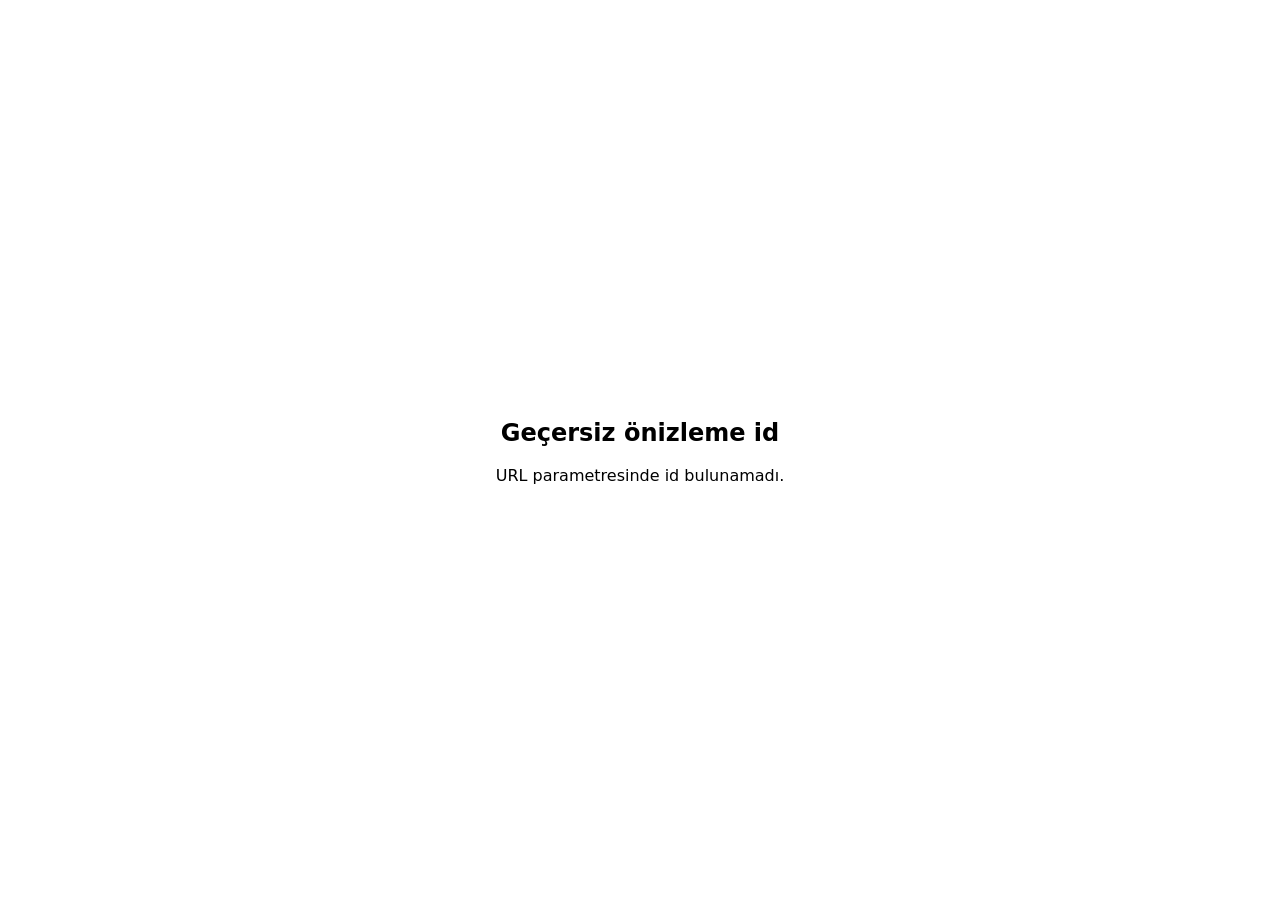
==== preview.html @ 73cdb20a "Add files via upload" ====
<!doctype html>
<html lang="tr">
<head>
  <meta charset="utf-8">
  <meta name="viewport" content="width=device-width,initial-scale=1">
  <title>Önizleme</title>
  <style>
    html,body{height:100%;margin:0;font-family:Inter,system-ui,Arial;background:#fff}
    .notice{position:fixed;left:12px;top:12px;background:#fff;border:1px solid #eee;padding:8px 10px;border-radius:8px;box-shadow:0 6px 18px rgba(0,0,0,0.06)}
  </style>
</head>
<body>
  <div id="root"></div>
  <div class="notice" id="notice" style="display:none"></div>
  <script>
    // read id parameter and load from localStorage
    function param(name){
      const u = new URL(location.href);
      return u.searchParams.get(name);
    }
    const id = param('id');
    const notice = document.getElementById('notice');
    if(!id){
      document.body.innerHTML = '<div style="display:flex;align-items:center;justify-content:center;height:100vh"><div style="text-align:center"><h2>Geçersiz önizleme id</h2><p>URL parametresinde id bulunamadı.</p></div></div>';
    } else {
      const html = localStorage.getItem(id);
      if(!html){
        document.body.innerHTML = '<div style="display:flex;align-items:center;justify-content:center;height:100vh"><div style="text-align:center"><h2>Kaydedilmiş içerik bulunamadı</h2><p>İçerik yerel depolamada mevcut değil veya silinmiş.</p></div></div>';
      } else {
        // inject the saved html into the page safely by replacing the document
        document.open();
        document.write(html);
        document.close();
      }
    }
  </script>
</body>
</html>
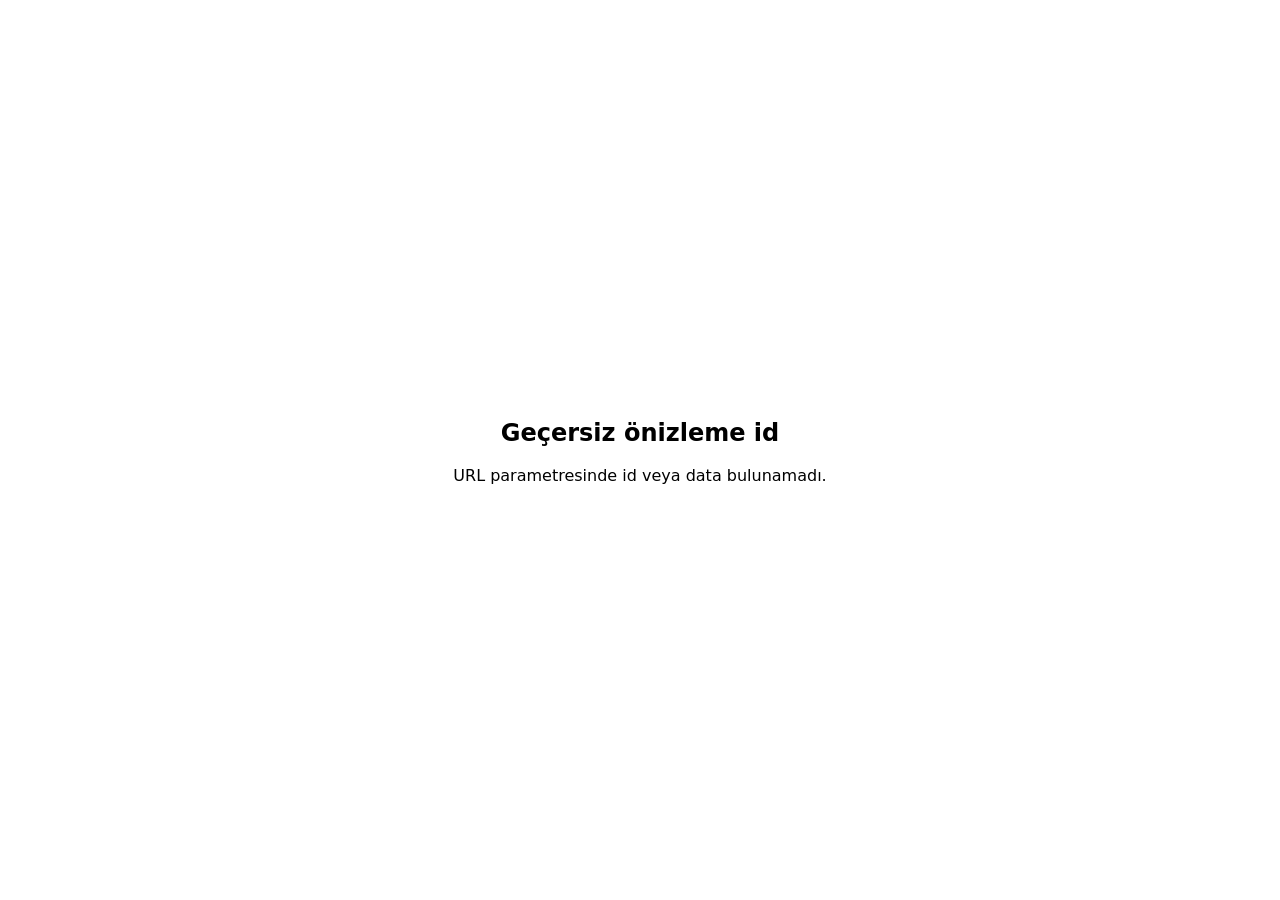
==== commit 753d163a: "Rename preview (1).html to preview.html" ====
--- a/preview.html
+++ b/preview.html
@@ -13,26 +13,39 @@
   <div id="root"></div>
   <div class="notice" id="notice" style="display:none"></div>
   <script>
-    // read id parameter and load from localStorage
+    // read query parameters
     function param(name){
       const u = new URL(location.href);
       return u.searchParams.get(name);
     }
     const id = param('id');
+    const dataEncoded = param('data');
     const notice = document.getElementById('notice');
-    if(!id){
-      document.body.innerHTML = '<div style="display:flex;align-items:center;justify-content:center;height:100vh"><div style="text-align:center"><h2>Geçersiz önizleme id</h2><p>URL parametresinde id bulunamadı.</p></div></div>';
-    } else {
+
+    // if data parameter provided, decode and render immediately (works across browsers/users)
+    if(dataEncoded){
+      try{
+        const html = decodeURIComponent(atob(dataEncoded));
+        document.open();
+        document.write(html);
+        document.close();
+      }catch(e){
+        console.warn('data decoding failed', e);
+        document.body.innerHTML = '<div style="display:flex;align-items:center;justify-content:center;height:100vh"><div style="text-align:center"><h2>Geçersiz önizleme verisi</h2><p>Veri çözümlenemedi.</p></div></div>';
+      }
+    } else if(id) {
       const html = localStorage.getItem(id);
       if(!html){
         document.body.innerHTML = '<div style="display:flex;align-items:center;justify-content:center;height:100vh"><div style="text-align:center"><h2>Kaydedilmiş içerik bulunamadı</h2><p>İçerik yerel depolamada mevcut değil veya silinmiş.</p></div></div>';
       } else {
-        // inject the saved html into the page safely by replacing the document
+        // inject the saved html into the page
         document.open();
         document.write(html);
         document.close();
       }
+    } else {
+      document.body.innerHTML = '<div style="display:flex;align-items:center;justify-content:center;height:100vh"><div style="text-align:center"><h2>Geçersiz önizleme id</h2><p>URL parametresinde id veya data bulunamadı.</p></div></div>';
     }
   </script>
 </body>
-</html>+</html>
